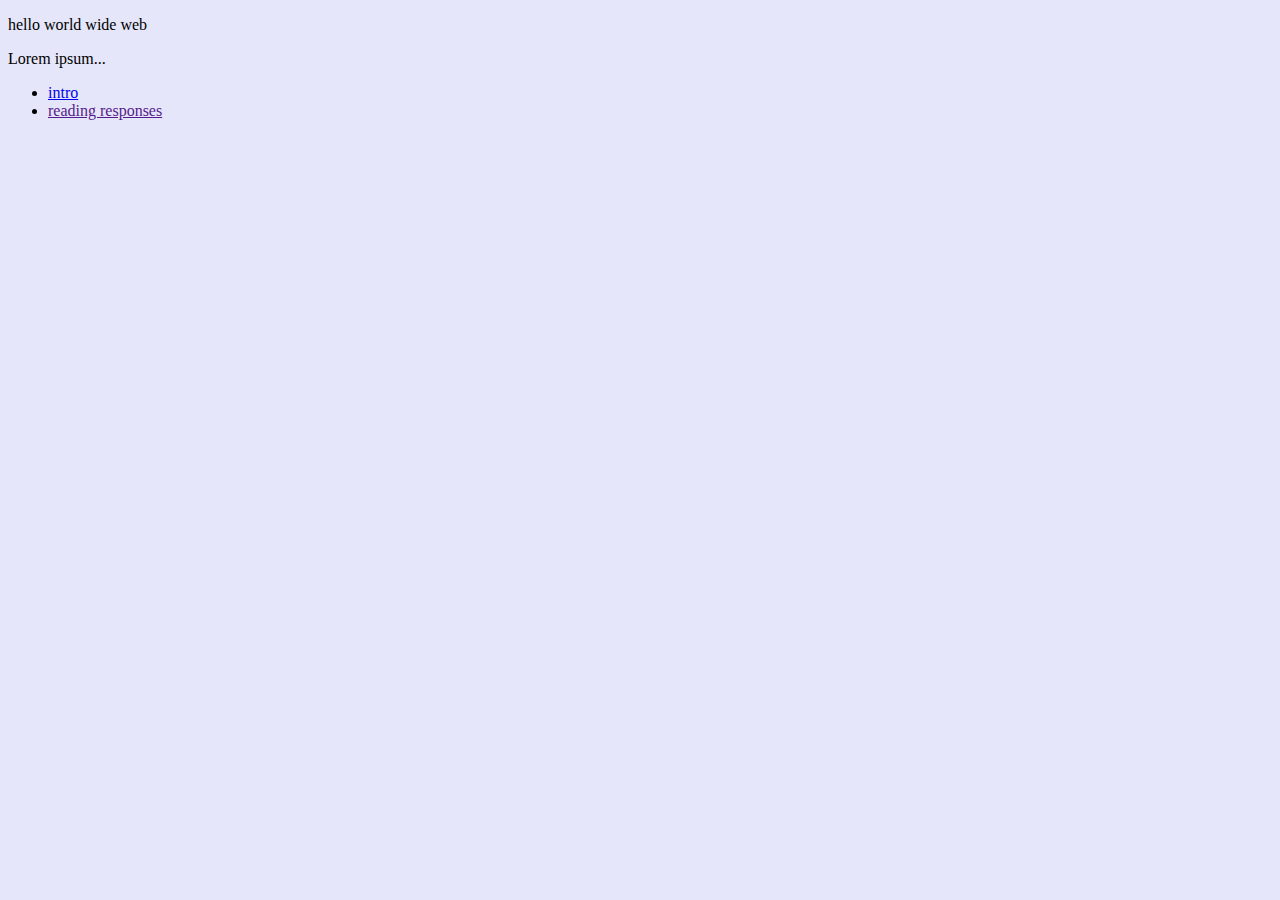
==== index.html @ 902ca4db "add intro" ====
<!doctype html>
<html>
 <head>
   <title>sophie's class site</title>
   <link rel="stylesheet" href="main.css">
</head>
<body>
    <p>hello world wide web</p>
    <p>Lorem ipsum...</p>
    <ul>
      <li><a href="intro-site/index.html">intro</a></li>
      <li><a href="">reading responses</a></li>
    </ul>
  </body>
</html>
---- main.css ----
body {
  background-color: lavender;
}
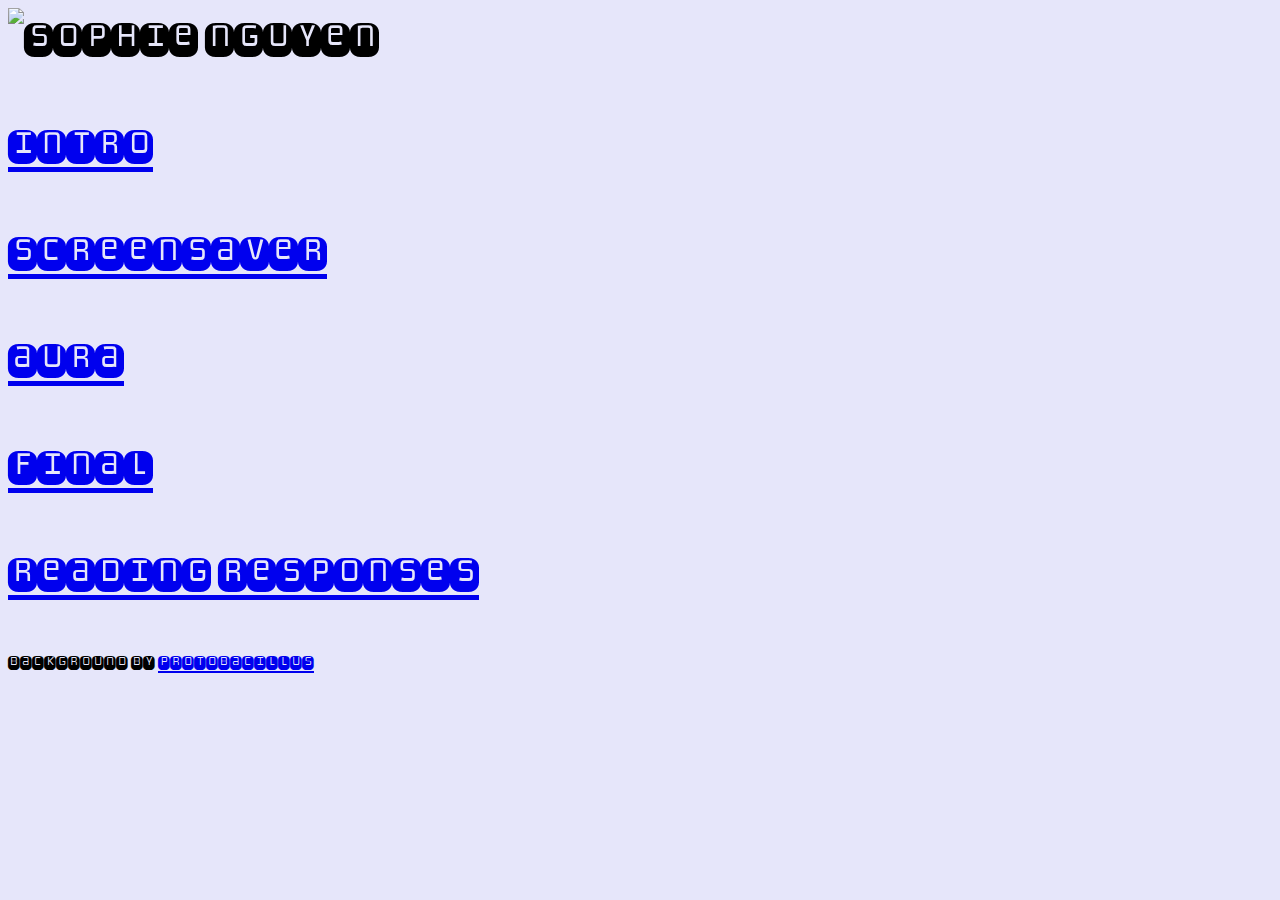
==== commit e63eb0cf: "Update index.html" ====
--- a/index.html
+++ b/index.html
@@ -1,15 +1,28 @@
 <!doctype html>
 <html>
  <head>
-   <title>sophie's class site</title>
+   <title>sophie's site</title>
+   <link rel="icon" type="image/png" href="sparklefav.png">
    <link rel="stylesheet" href="main.css">
+   <link href='https://fonts.googleapis.com/css?family=Monofett' rel='stylesheet'>
+<style>
+body {
+    font-family: 'Monofett';font-size: 50px;
+}
+</style>
 </head>
 <body>
-    <p>hello world wide web</p>
-    <p>Lorem ipsum...</p>
-    <ul>
-      <li><a href="intro-site/index.html">intro</a></li>
-      <li><a href="">reading responses</a></li>
-    </ul>
+    <img src="sophienguyen3.png" alt="sophie nguyen">
+    <style>
+    a: hover {text-decoration: underline;}
+    </style>
+    <p><a href="intro-site/index.html">intro</a></p>
+    <p><a href="screensaver/index.html">screensaver</a></p>
+    <p><a href="intro-site/index.html">aura</a></p>
+    <p><a href="intro-site/index.html">final</a></p>
+    <p><a href="reading-responses/index.html">reading responses</a></p>
+    <p style="font-size:20px">
+      background by <a href="https://www.protobacillus.com/" target="_blank" rel="noopener noreferrer" style="font-size:20px">Protobacillus</a>
+    </p>
   </body>
 </html>
